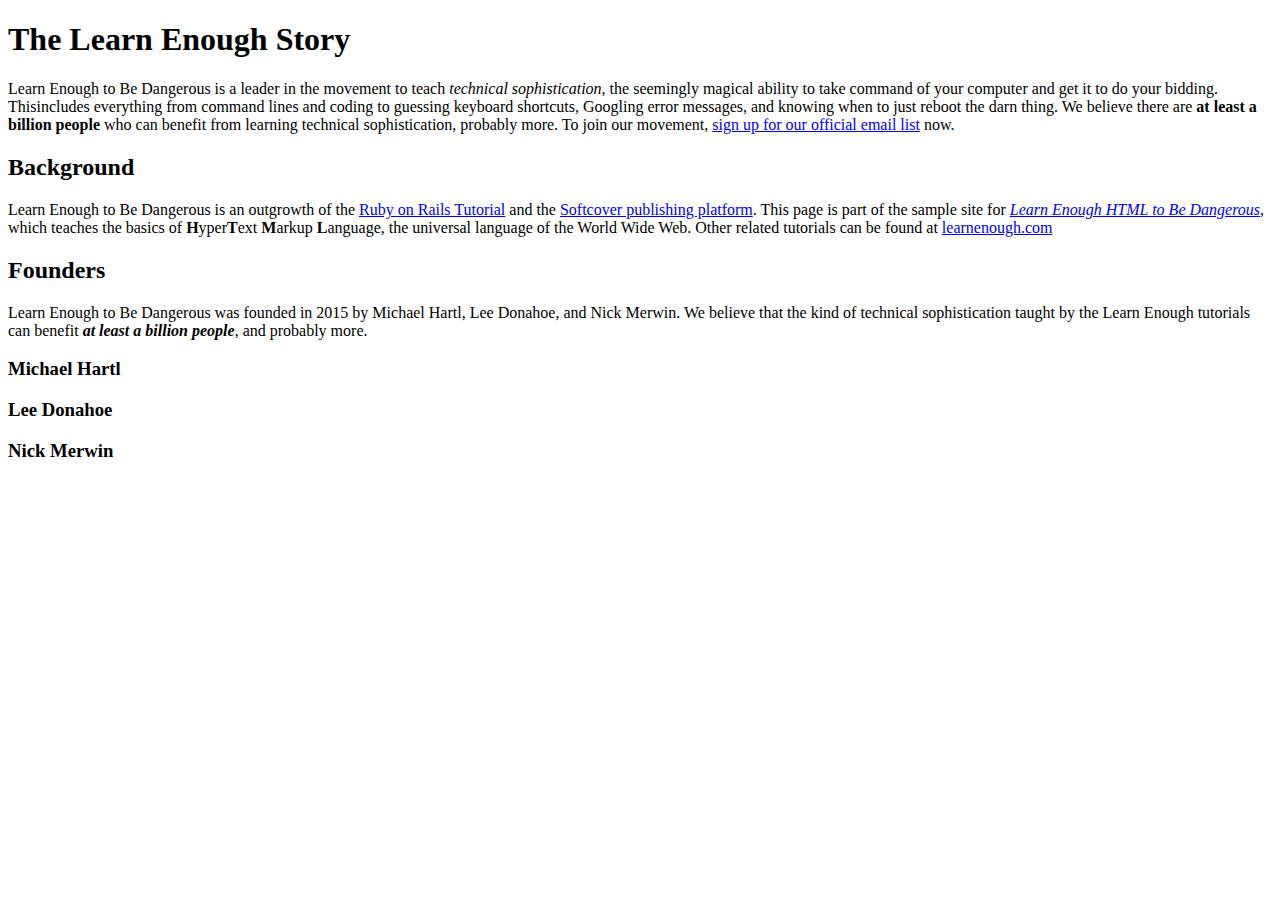
==== index.html @ 47f40b8f "Updates for content to index.html" ====
<!DOCTYPE html>
<html>
<head>
    <meta charset="utf-8">
    <meta name="viewport" content="width=device-width, initial-scale=1">
    <title>Learn Enough to Be Dangerous</title>
</head>
<body>

    <h1>The Learn Enough Story</h1>

        <p> 
            Learn Enough to Be Dangerous is a leader in the movement to teach <em>technical sophistication</em>, the seemingly magical ability to take command of your computer and get it to do your bidding. Thisincludes everything from command lines and coding to guessing keyboard shortcuts, Googling error messages, and knowing when to just reboot the darn thing. We believe there are <strong>at least a billion people</strong> who can benefit from learning technical sophistication, probably more. To join our movement, <a href="https://learnenough.com/email">sign up for our official email list</a> now. 
        </p>

    <h2>Background</h2>
    
        <p>
            Learn Enough to Be Dangerous is an outgrowth of the <a href="https://railstutorial.org/">Ruby on Rails Tutorial</a> and the <a href="https://www.softcover.io/">Softcover publishing platform</a>. This page is part of the sample site for <a href="https://www.learnenough.com/html"><em>Learn Enough HTML to Be Dangerous</em></a>, which teaches the basics of <strong>H</strong>yper<strong>T</strong>ext <strong>M</strong>arkup <strong>L</strong>anguage, the universal language of the World Wide Web. Other related tutorials can be found at <a href="https://www.learnenough.com/">learnenough.com</a>
        </p>

    <h2>Founders</h2>

        <p>
            Learn Enough to Be Dangerous was founded in 2015 by Michael Hartl, Lee Donahoe, and Nick Merwin. We believe that the kind of technical sophistication taught by the Learn Enough tutorials can benefit <em><strong>at least a billion people</strong></em>, and probably more.
        </p>

    <h3>Michael Hartl</h3>
    <h3>Lee Donahoe</h3>
    <h3>Nick Merwin</h3>

</body>
</html>
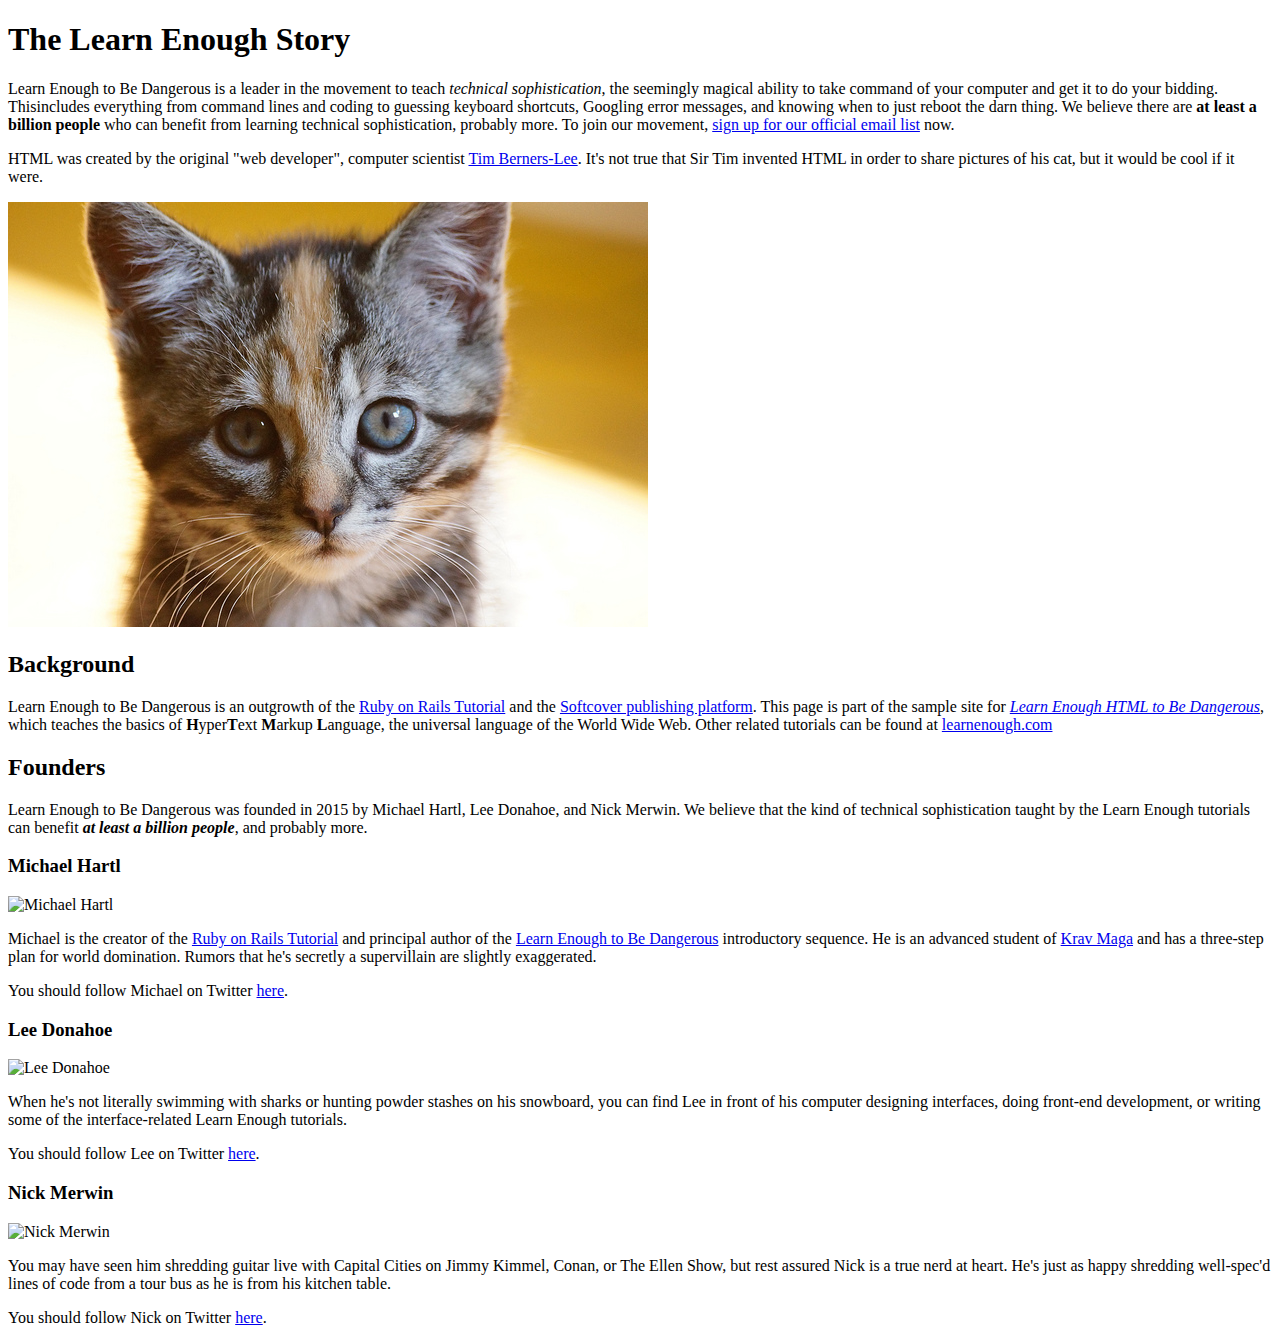
==== commit 7a9295e9: "Add content and some images to index.html" ====
--- a/index.html
+++ b/index.html
@@ -13,8 +13,14 @@
             Learn Enough to Be Dangerous is a leader in the movement to teach <em>technical sophistication</em>, the seemingly magical ability to take command of your computer and get it to do your bidding. Thisincludes everything from command lines and coding to guessing keyboard shortcuts, Googling error messages, and knowing when to just reboot the darn thing. We believe there are <strong>at least a billion people</strong> who can benefit from learning technical sophistication, probably more. To join our movement, <a href="https://learnenough.com/email">sign up for our official email list</a> now. 
         </p>
 
+        <p>
+            HTML was created by the original "web developer", computer scientist <a href="https://en.wikipedia.org/wiki/Tim_Berners-Lee">Tim Berners-Lee</a>. It's not true that Sir Tim invented HTML in order to share pictures of his cat, but it would be cool if it were.
+        </p>
+
+        <img src="images/kitten.jpg" alt="An adorable kitten">
+
     <h2>Background</h2>
-    
+
         <p>
             Learn Enough to Be Dangerous is an outgrowth of the <a href="https://railstutorial.org/">Ruby on Rails Tutorial</a> and the <a href="https://www.softcover.io/">Softcover publishing platform</a>. This page is part of the sample site for <a href="https://www.learnenough.com/html"><em>Learn Enough HTML to Be Dangerous</em></a>, which teaches the basics of <strong>H</strong>yper<strong>T</strong>ext <strong>M</strong>arkup <strong>L</strong>anguage, the universal language of the World Wide Web. Other related tutorials can be found at <a href="https://www.learnenough.com/">learnenough.com</a>
         </p>
@@ -26,8 +32,40 @@
         </p>
 
     <h3>Michael Hartl</h3>
+
+        <img src="https://gravatar.com/avatar/ffda7d145b83c4b118f982401f962ca6?s=150" alt="Michael Hartl">
+
+        <p>      
+            Michael is the creator of the <a href="https://www.railstutorial.org/">Ruby on Rails Tutorial</a> and principal author of the <a href="https://www.learnenough.com/">Learn Enough to Be Dangerous</a> introductory sequence. He is an advanced student of <a href="https://www.kravmaga.com/">Krav Maga</a> and has a three-step plan for world domination. Rumors that he's secretly a supervillain are slightly exaggerated.
+        </p>
+
+        <p>
+            You should follow Michael on Twitter <a href="https://twitter.com/mhartl">here</a>.
+        </p>
+
     <h3>Lee Donahoe</h3>
+
+        <img src="https://gravatar.com/avatar/b65522a6f3a6899705d119d7aa232a6d?s=150" alt="Lee Donahoe">
+
+        <p>
+            When he's not literally swimming with sharks or hunting powder stashes on his snowboard, you can find Lee in front of his computer designing interfaces, doing front-end development, or writing some of the interface-related Learn Enough tutorials.
+        </p>
+
+        <p>
+            You should follow Lee on Twitter <a href="https://twitter.com/leedonahoe">here</a>.
+        </p>
+
     <h3>Nick Merwin</h3>
+
+        <img src="https://gravatar.com/avatar/e2d6ce2ba5c1b6d674ae8ff2b3b45d23?s=150" alt="Nick Merwin">
+
+        <p>
+            You may have seen him shredding guitar live with Capital Cities on Jimmy Kimmel, Conan, or The Ellen Show, but rest assured Nick is a true nerd at heart. He's just as happy shredding well-spec'd lines of code from a tour bus as he is from his kitchen table.
+        </p>
+
+        <p>
+            You should follow Nick on Twitter <a href="https://twitter.com/nickmerwin">here</a>.
+        </p>
 
 </body>
 </html>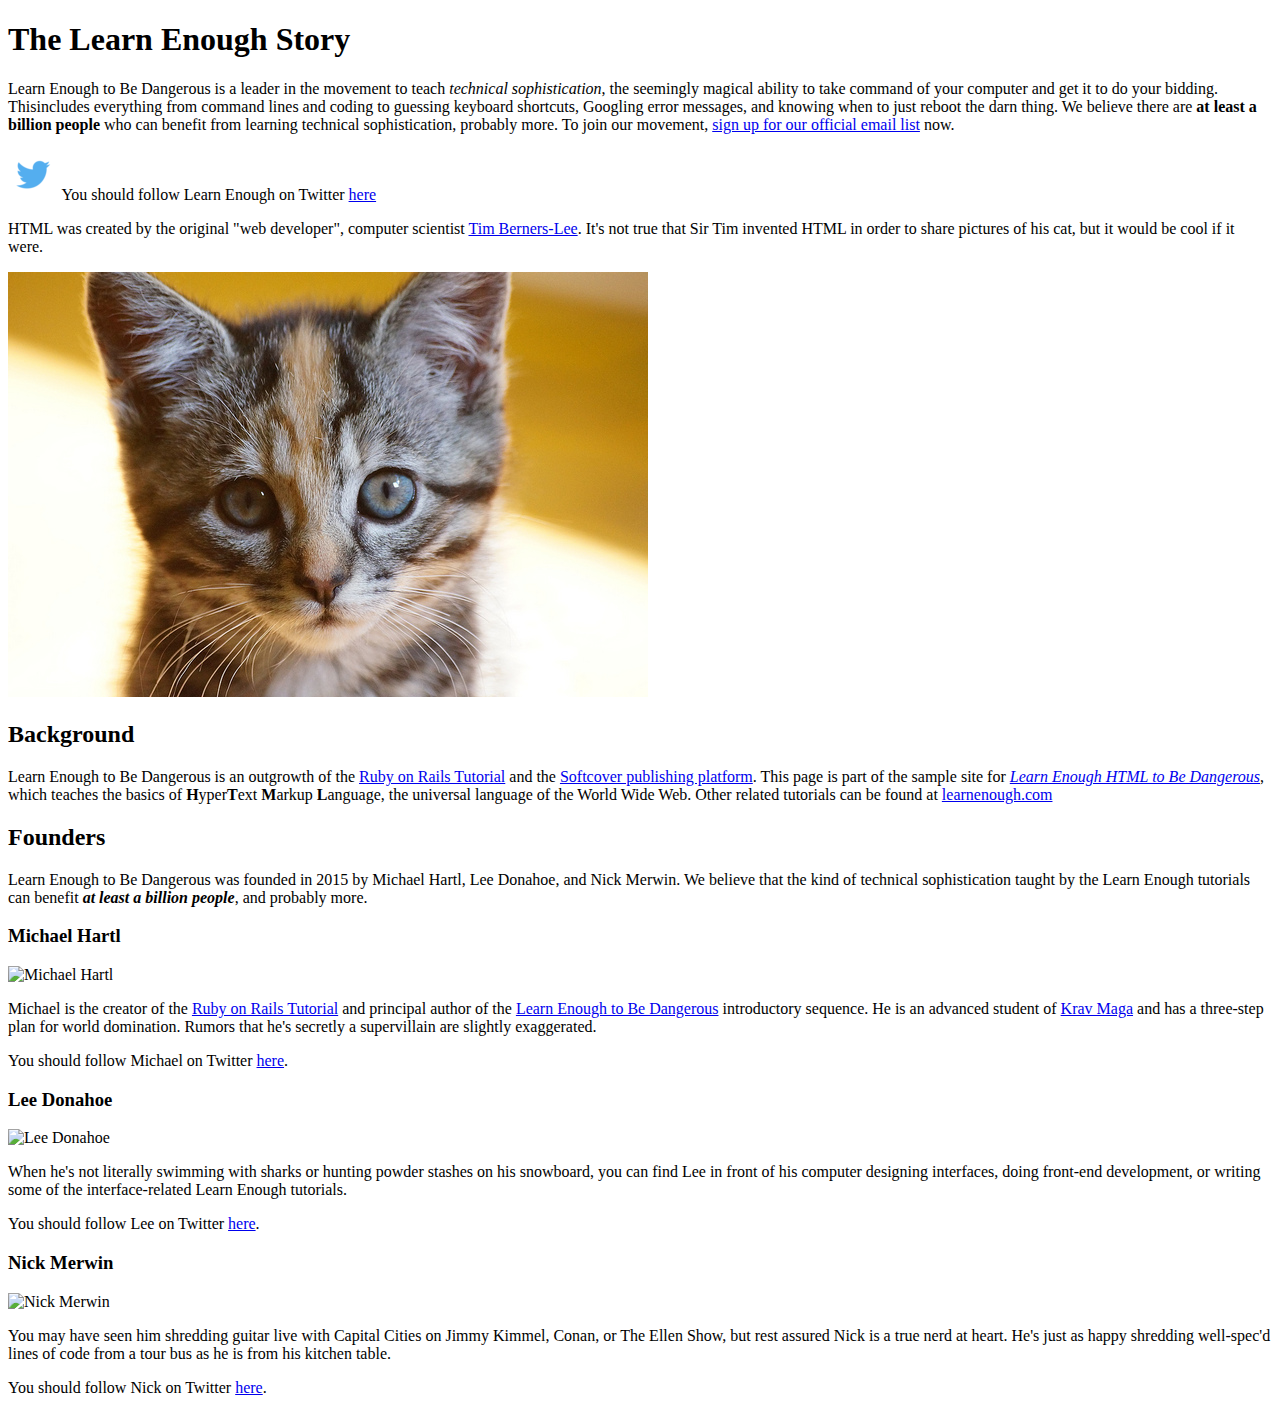
==== commit 0d1bae73: "Add twitter links to index.html" ====
--- a/index.html
+++ b/index.html
@@ -14,10 +14,19 @@
         </p>
 
         <p>
+            <a href="https://twitter.com/learnenough" target="_blank" rel="noopener" style="text-decoration: none;"><img src="images/small_twitter_logo.png">
+            </a>
+            You should follow Learn Enough on Twitter
+            <a href="https://twitter.com/learnenough" target="_blank" rel="noopener">here</a>
+        </p>
+
+        <p>
             HTML was created by the original "web developer", computer scientist <a href="https://en.wikipedia.org/wiki/Tim_Berners-Lee">Tim Berners-Lee</a>. It's not true that Sir Tim invented HTML in order to share pictures of his cat, but it would be cool if it were.
         </p>
 
-        <img src="images/kitten.jpg" alt="An adorable kitten">
+        <a href="https://www.flickr.com/photos/deborah_s_perspective/14144861329">
+            <img src="images/kitten.jpg" alt="An adorable kitten">
+        </a>
 
     <h2>Background</h2>
 
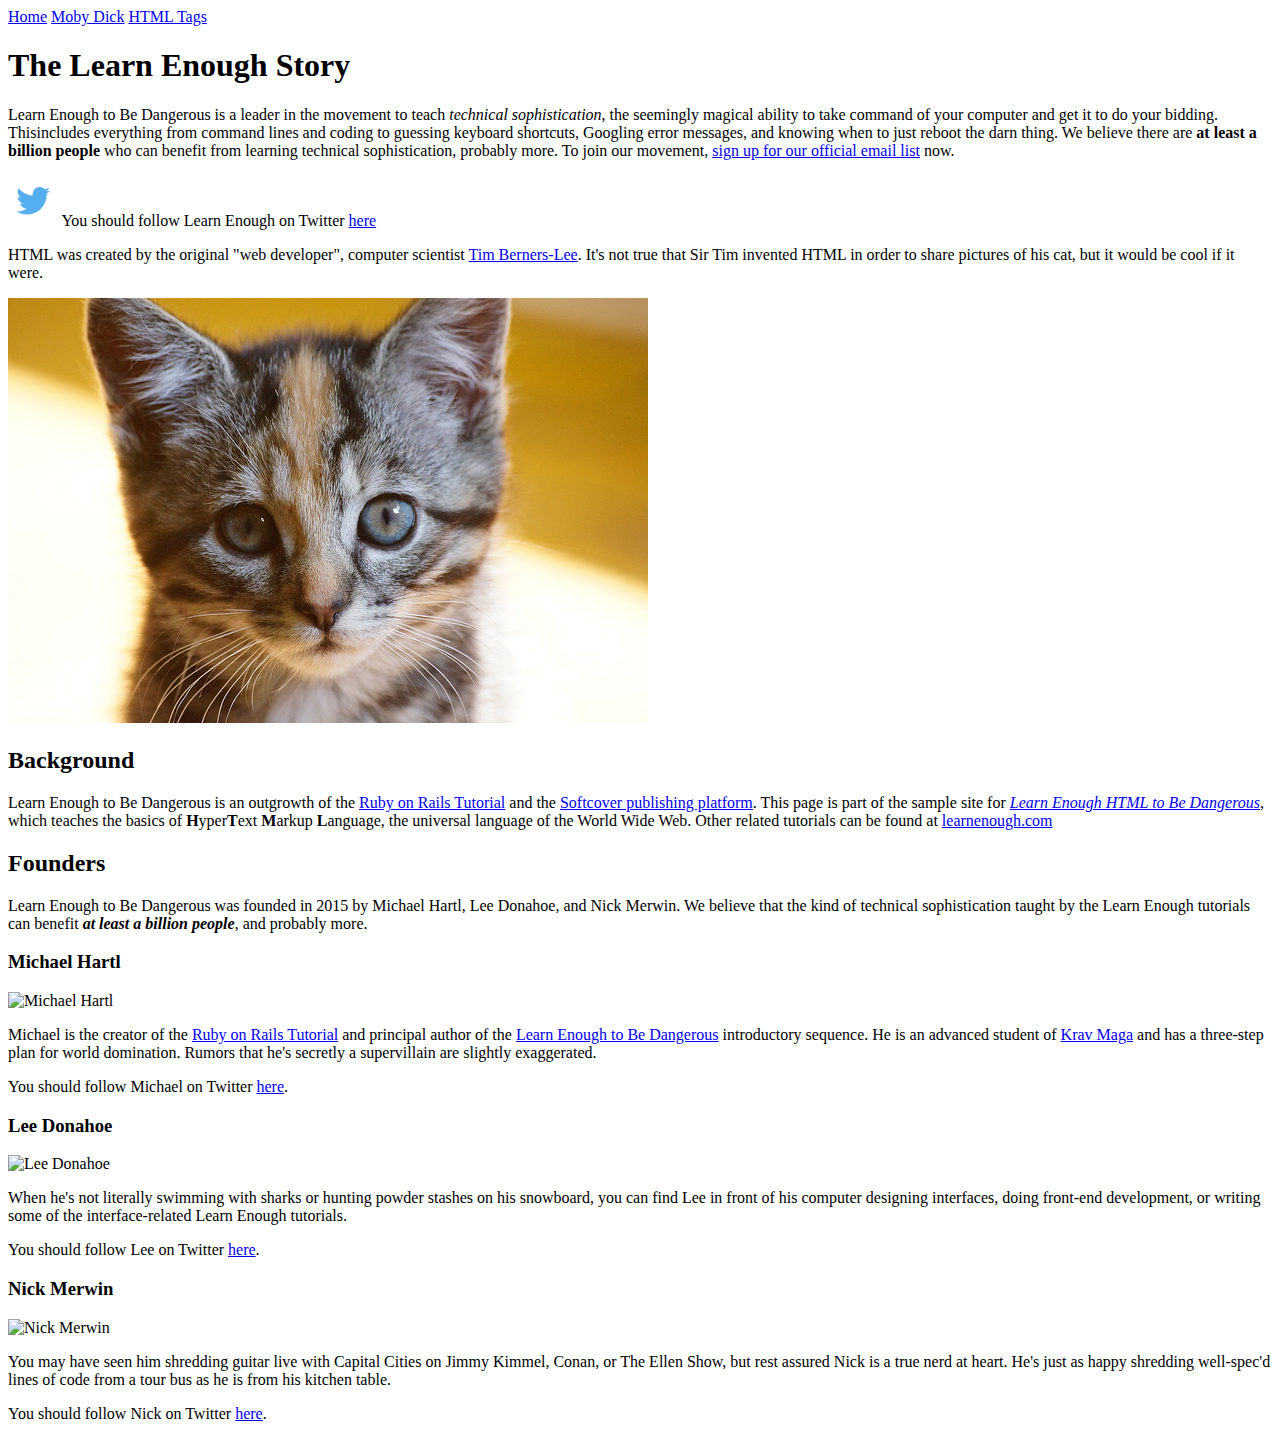
==== commit 66f8abf0: "Add a Moby Dick page and navigation menu" ====
--- a/index.html
+++ b/index.html
@@ -6,6 +6,12 @@
     <title>Learn Enough to Be Dangerous</title>
 </head>
 <body>
+
+    <div>
+        <a href="index.html">Home</a>
+        <a href="moby_dick.html">Moby Dick</a>
+        <a href="tags.html">HTML Tags</a>
+    </div>
 
     <h1>The Learn Enough Story</h1>
 
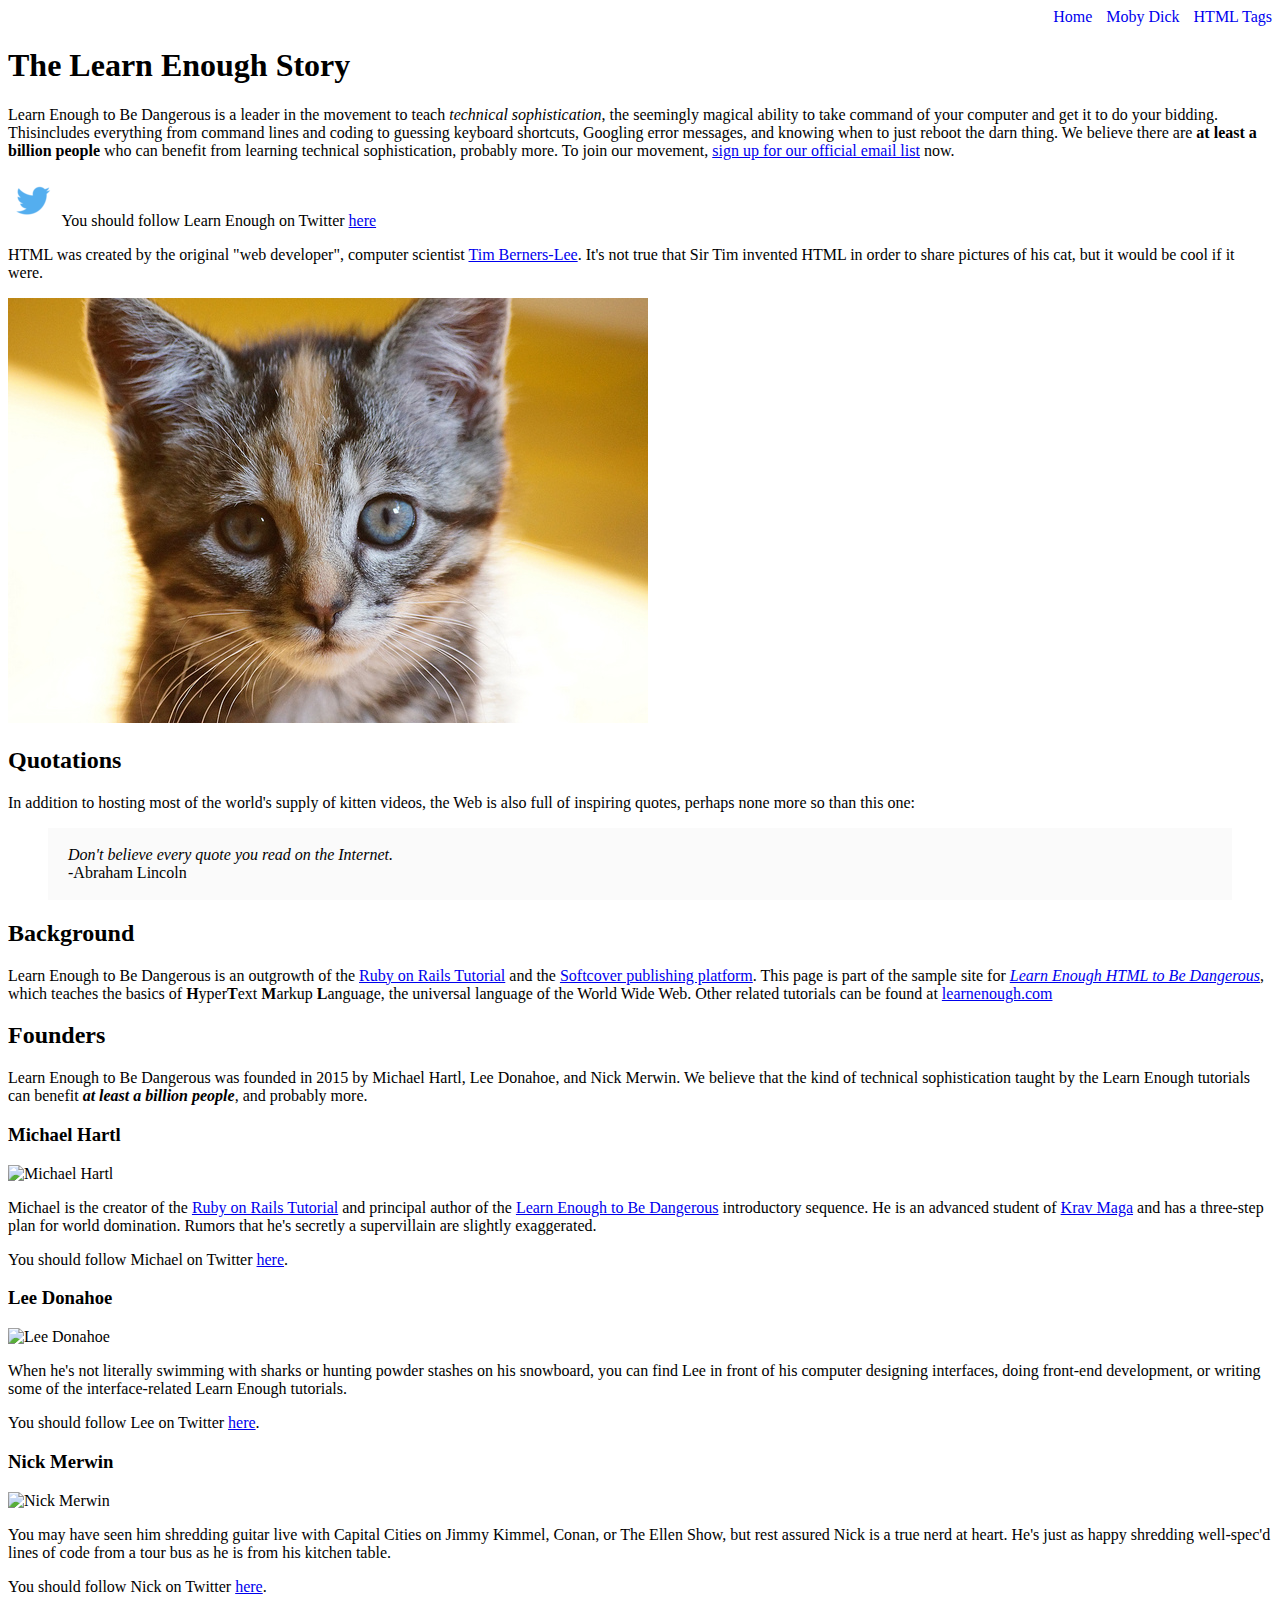
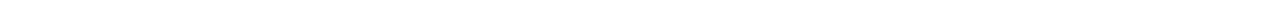
==== commit ddcb4c16: "changes to all html pages and README.md" ====
--- a/index.html
+++ b/index.html
@@ -4,13 +4,18 @@
     <meta charset="utf-8">
     <meta name="viewport" content="width=device-width, initial-scale=1">
     <title>Learn Enough to Be Dangerous</title>
+
+    <style type="text/css">
+        
+    </style>
+
 </head>
 <body>
 
-    <div>
-        <a href="index.html">Home</a>
-        <a href="moby_dick.html">Moby Dick</a>
-        <a href="tags.html">HTML Tags</a>
+    <div style="text-align: right;">
+        <a href="index.html" style="text-decoration: none;">Home</a>
+        <a href="moby_dick.html" style="margin: 0 0 0 10px; text-decoration: none;">Moby Dick</a>
+        <a href="tags.html" style="margin: 0 0 0 10px; text-decoration: none;">HTML Tags</a>
     </div>
 
     <h1>The Learn Enough Story</h1>
@@ -33,6 +38,20 @@
         <a href="https://www.flickr.com/photos/deborah_s_perspective/14144861329">
             <img src="images/kitten.jpg" alt="An adorable kitten">
         </a>
+
+        <h2>Quotations</h2>
+
+        <p>
+            In addition to hosting most of the world's supply of kitten videos, the Web is also full of inspiring quotes, perhaps none more so than this one:
+        </p>
+
+        <blockquote style="padding: 2px 20px; background-color: #fafafa;">
+            <p>
+                <em>Don't believe every quote you read on the Internet.</em>
+                <br>
+                -Abraham Lincoln
+            </p>
+        </blockquote>
 
     <h2>Background</h2>
 
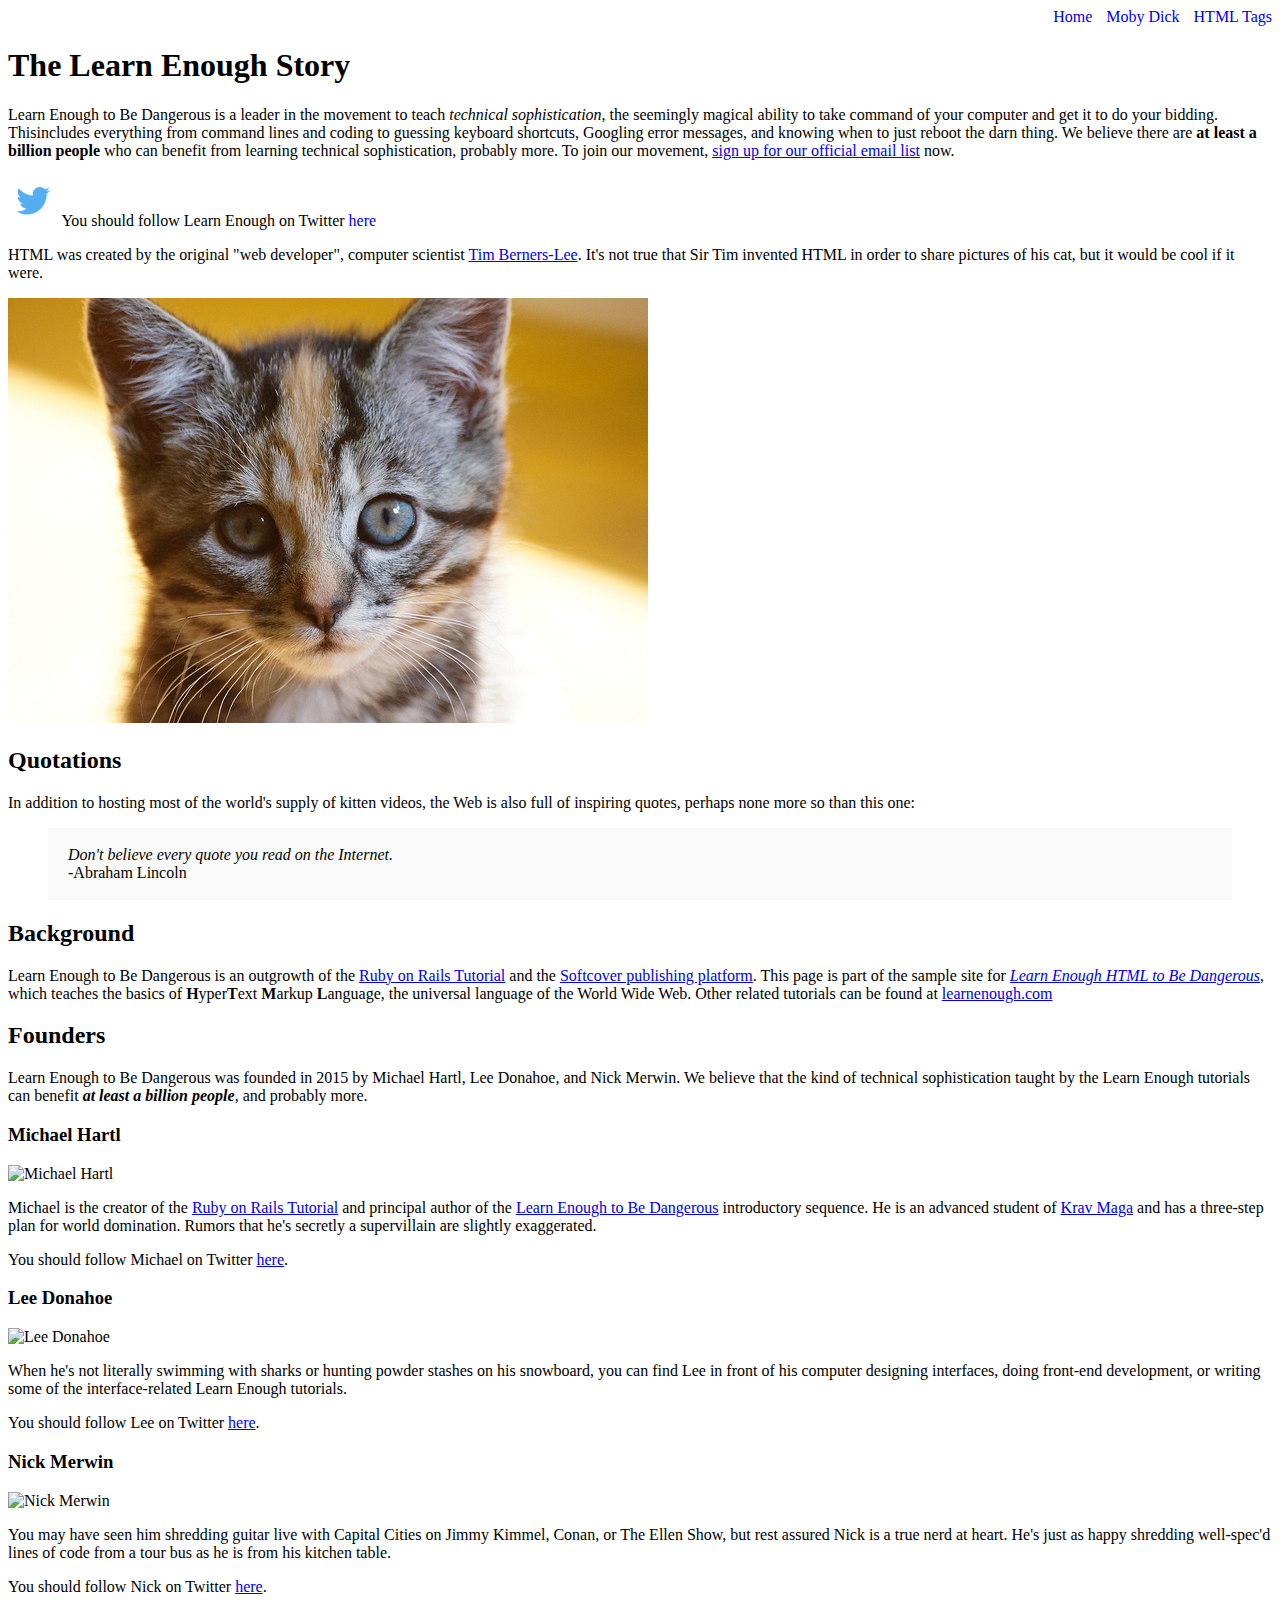
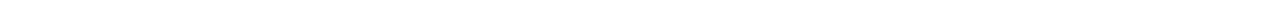
==== commit 91e367d9: "Update CSS" ====
--- a/index.html
+++ b/index.html
@@ -3,19 +3,15 @@
 <head>
     <meta charset="utf-8">
     <meta name="viewport" content="width=device-width, initial-scale=1">
+    <link rel="stylesheet" type="text/css" href="css/main.css">
     <title>Learn Enough to Be Dangerous</title>
-
-    <style type="text/css">
-        
-    </style>
-
 </head>
 <body>
 
-    <div style="text-align: right;">
+    <div class="nav-menu">
         <a href="index.html" style="text-decoration: none;">Home</a>
-        <a href="moby_dick.html" style="margin: 0 0 0 10px; text-decoration: none;">Moby Dick</a>
-        <a href="tags.html" style="margin: 0 0 0 10px; text-decoration: none;">HTML Tags</a>
+        <a href="moby_dick.html" class="nav-spacing">Moby Dick</a>
+        <a href="tags.html" class="nav-spacing">HTML Tags</a>
     </div>
 
     <h1>The Learn Enough Story</h1>
@@ -28,7 +24,7 @@
             <a href="https://twitter.com/learnenough" target="_blank" rel="noopener" style="text-decoration: none;"><img src="images/small_twitter_logo.png">
             </a>
             You should follow Learn Enough on Twitter
-            <a href="https://twitter.com/learnenough" target="_blank" rel="noopener">here</a>
+            <a href="https://twitter.com/learnenough" target="_blank" rel="noopener" class="image-link">here</a>
         </p>
 
         <p>
--- a/css/main.css
+++ b/css/main.css
@@ -0,0 +1,34 @@
+.nav-menu {
+    text-align: right;
+}
+.nav-spacing {
+    margin: 0 0 0 10px;
+    text-decoration: none;
+}
+.image-link {
+    text-decoration: none;
+}
+.header1 {
+    text-align: center;
+    margin: 0 0 80px;
+}
+.inline-img {
+    display: block;
+    margin: 0 auto;
+}
+.div-box {
+    width: 500px;
+    margin: 20px auto;
+    padding: 30px;
+    background-color: #fafafa;
+}
+.blockq {
+    font-style: italic;
+    font-size: 20px;
+}
+.red-big {
+    font-style: normal;
+    font-size: 24px;
+    font-weight: bold;
+    color: #ff0000;
+}